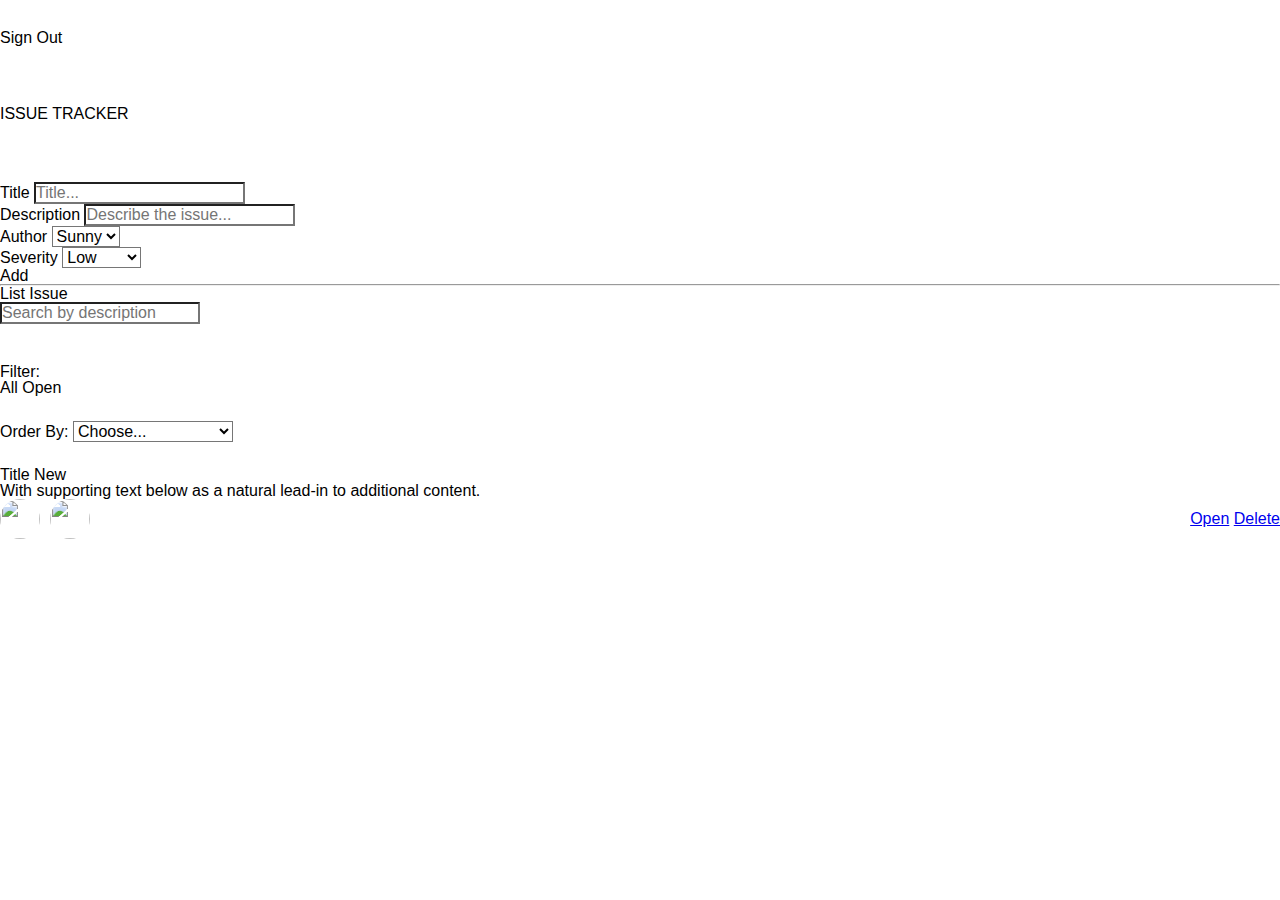
==== duong/index.html @ 6869049d "create project issue tracker app" ====
<!DOCTYPE html>
<html lang="en">
  <head>
    <meta charset="UTF-8" />
    <meta name="viewport" content="width=device-width, initial-scale=1.0" />
    <title>ISSUES TRACKER APP</title>

    <link rel="preconnect" href="https://fonts.googleapis.com" />
    <link rel="preconnect" href="https://fonts.gstatic.com" crossorigin />
    <link
      href="https://fonts.googleapis.com/css2?family=Poppins:wght@300;400;500;600;700;800;900&display=swap"
      rel="stylesheet"
    />

    <link
      href="https://cdn.jsdelivr.net/npm/bootstrap@5.3.2/dist/css/bootstrap.min.css"
      rel="stylesheet"
      integrity="sha384-T3c6CoIi6uLrA9TneNEoa7RxnatzjcDSCmG1MXxSR1GAsXEV/Dwwykc2MPK8M2HN"
      crossorigin="anonymous"
    />

    <link rel="stylesheet" href="./css/reset.css" />
    <link rel="stylesheet" href="./css/style.css" />
  </head>

  <body>
    <div class="header">
      <div class="container">
        <div class="header-wrap d-flex justify-content-end">
          <button type="button" class="btn btn-outline-primary btn-signout">
            Sign Out
          </button>
        </div>
      </div>
    </div>

    <div class="main">
      <div class="container">
        <h1 class="title-page text-center">ISSUE TRACKER</h1>

        <form class="form-tracker">
          <div class="form-tracker__main">
            <div class="mb-3">
              <label for="title" class="form-label">Title</label>
              <input
                type="text"
                class="form-control"
                id="title"
                placeholder="Title..."
              />
            </div>

            <div class="mb-3">
              <label for="description" class="form-label">Description</label>
              <input
                type="text"
                class="form-control"
                id="description"
                placeholder="Describe the issue..."
              />
            </div>

            <div class="mb-3">
              <label for="author" class="form-label">Author</label>
              <select class="form-select" id="author">
                <option value="">Sunny</option>
                <option value="">Tony</option>
              </select>
            </div>

            <div class="mb-3">
              <label for="severity" class="form-label">Severity</label>
              <select class="form-select" id="severity">
                <option value="">Low</option>
                <option value="">Medium</option>
                <option value="">High</option>
              </select>
            </div>
          </div>

          <div class="form-tracker__btn d-flex justify-content-end">
            <button type="submit" class="btn btn-primary btn-add">Add</button>
          </div>
        </form>

        <hr />

        <div class="issue-tracker">
          <div
            class="issue-tracker__header d-flex justify-content-between align-items-center"
          >
            <h3 class="issue-tracker__title">List Issue</h3>
            <input
              type="text"
              id="search"
              class="form-control issue-tracker__search"
              placeholder="Search by description"
            />
          </div>

          <div class="issue-tracker__body">
            <div class="issue-tracker__control">
              <div class="filter-group d-flex align-items-center">
                <label class="issue-tracker__label">Filter:</label>
                <div class="filter-group__control">
                  <button type="button" class="btn btn-primary btn-filter-all">
                    All
                  </button>
                  <button type="button" class="btn btn-success btn-filter-open">
                    Open
                  </button>
                  <button type="button" class="btn btn-info btn-filter-close">
                    Close
                  </button>
                </div>
              </div>

              <div class="order-group d-flex align-items-center">
                <label class="issue-tracker__label">Order By:</label>
                <select class="form-select order-group__select" id="order">
                  <option selected>Choose...</option>
                  <option value="">ASC</option>
                  <option value="">DESC</option>
                </select>
              </div>
            </div>

            <div class="issue-tracker__list">
              <div class="card issue-tracker__list-item">
                <h5 class="card-header">
                  Title <span class="badge bg-secondary">New</span>
                </h5>
                <div class="card-body">
                  <p class="card-text">
                    With supporting text below as a natural lead-in to
                    additional content.
                  </p>
                  <div class="card-control">
                    <div class="author-list">
                      <img
                        class="avatar"
                        src="https://images.unsplash.com/photo-1694954075938-ce66449dc9bc?ixlib=rb-4.0.3&ixid=M3wxMjA3fDB8MHxwaG90by1wYWdlfHx8fGVufDB8fHx8fA%3D%3D&auto=format&fit=crop&w=2070&q=80"
                        alt=""
                      />
                      <img
                        class="avatar"
                        src="https://images.unsplash.com/photo-1694954075938-ce66449dc9bc?ixlib=rb-4.0.3&ixid=M3wxMjA3fDB8MHxwaG90by1wYWdlfHx8fGVufDB8fHx8fA%3D%3D&auto=format&fit=crop&w=2070&q=80"
                        alt=""
                      />
                    </div>
                    <div class="group-btn">
                      <a href="#" class="btn btn-primary">Open</a>
                      <a href="#" class="btn btn-danger">Delete</a>
                    </div>
                  </div>
                </div>
              </div>
            </div>
          </div>
        </div>
      </div>
    </div>

    <script
      src="https://cdn.jsdelivr.net/npm/bootstrap@5.3.2/dist/js/bootstrap.bundle.min.js"
      integrity="sha384-C6RzsynM9kWDrMNeT87bh95OGNyZPhcTNXj1NW7RuBCsyN/o0jlpcV8Qyq46cDfL"
      crossorigin="anonymous"
    ></script>
  </body>
</html>
---- duong/css/style.css ----
body {
  font-family: 'Poppin', sans-serif;
}

.btn-signout {
  margin: 30px 0 60px;
}

.title-page {
  margin-bottom: 60px;
}

.issue-tracker__header {
  margin-bottom: 40px;
}

.issue-tracker__search {
  max-width: 200px;
  font-size: 16px;
}

.filter-group,
.order-group {
  margin-bottom: 25px;
}

.issue-tracker__label,
.order-group__select {
  width: 160px;
}

.btn-filter-close {
  color: #fff;
}

.issue-tracker__list-item {
  margin-bottom: 25px;
}

.issue-tracker__list-item:last-child {
  margin-bottom: 0;
}

.issue-tracker__list-item .card-control {
  display: flex;
  align-items: center;
  justify-content: space-between;
}

.issue-tracker__list-item .author-list {
  display: flex;
  align-items: center;
  column-gap: 10px;
}

.issue-tracker__list-item .author-list img {
  width: 40px;
  height: 40px;
  border-radius: 50%;
  object-fit: cover;
}
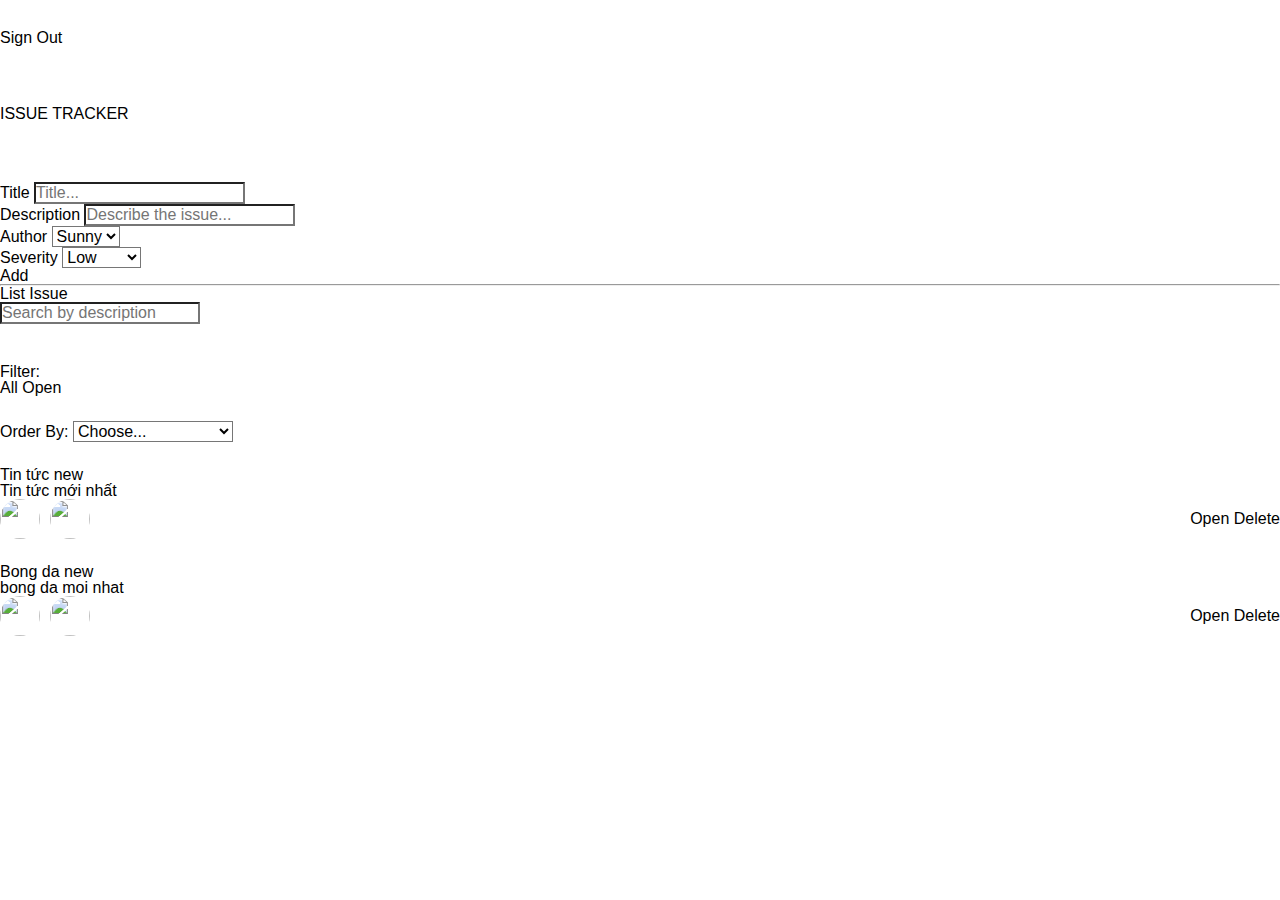
==== commit 5436a21c: "delete todo" ====
--- a/duong/index.html
+++ b/duong/index.html
@@ -92,7 +92,7 @@
             <h3 class="issue-tracker__title">List Issue</h3>
             <input
               type="text"
-              id="search"
+              id="search-field"
               class="form-control issue-tracker__search"
               placeholder="Search by description"
             />
@@ -125,36 +125,8 @@
               </div>
             </div>
 
-            <div class="issue-tracker__list">
-              <div class="card issue-tracker__list-item">
-                <h5 class="card-header">
-                  Title <span class="badge bg-secondary">New</span>
-                </h5>
-                <div class="card-body">
-                  <p class="card-text">
-                    With supporting text below as a natural lead-in to
-                    additional content.
-                  </p>
-                  <div class="card-control">
-                    <div class="author-list">
-                      <img
-                        class="avatar"
-                        src="https://images.unsplash.com/photo-1694954075938-ce66449dc9bc?ixlib=rb-4.0.3&ixid=M3wxMjA3fDB8MHxwaG90by1wYWdlfHx8fGVufDB8fHx8fA%3D%3D&auto=format&fit=crop&w=2070&q=80"
-                        alt=""
-                      />
-                      <img
-                        class="avatar"
-                        src="https://images.unsplash.com/photo-1694954075938-ce66449dc9bc?ixlib=rb-4.0.3&ixid=M3wxMjA3fDB8MHxwaG90by1wYWdlfHx8fGVufDB8fHx8fA%3D%3D&auto=format&fit=crop&w=2070&q=80"
-                        alt=""
-                      />
-                    </div>
-                    <div class="group-btn">
-                      <a href="#" class="btn btn-primary">Open</a>
-                      <a href="#" class="btn btn-danger">Delete</a>
-                    </div>
-                  </div>
-                </div>
-              </div>
+            <div id="trackerLists" class="issue-tracker__list">
+              
             </div>
           </div>
         </div>
@@ -166,5 +138,6 @@
       integrity="sha384-C6RzsynM9kWDrMNeT87bh95OGNyZPhcTNXj1NW7RuBCsyN/o0jlpcV8Qyq46cDfL"
       crossorigin="anonymous"
     ></script>
+    <script type="text/javascript" src="./js/index.js"></script> 
   </body>
 </html>
--- a/duong/css/style.css
+++ b/duong/css/style.css
@@ -59,3 +59,7 @@
   border-radius: 50%;
   object-fit: cover;
 }
+
+.main {
+  padding-bottom: 40px;
+}